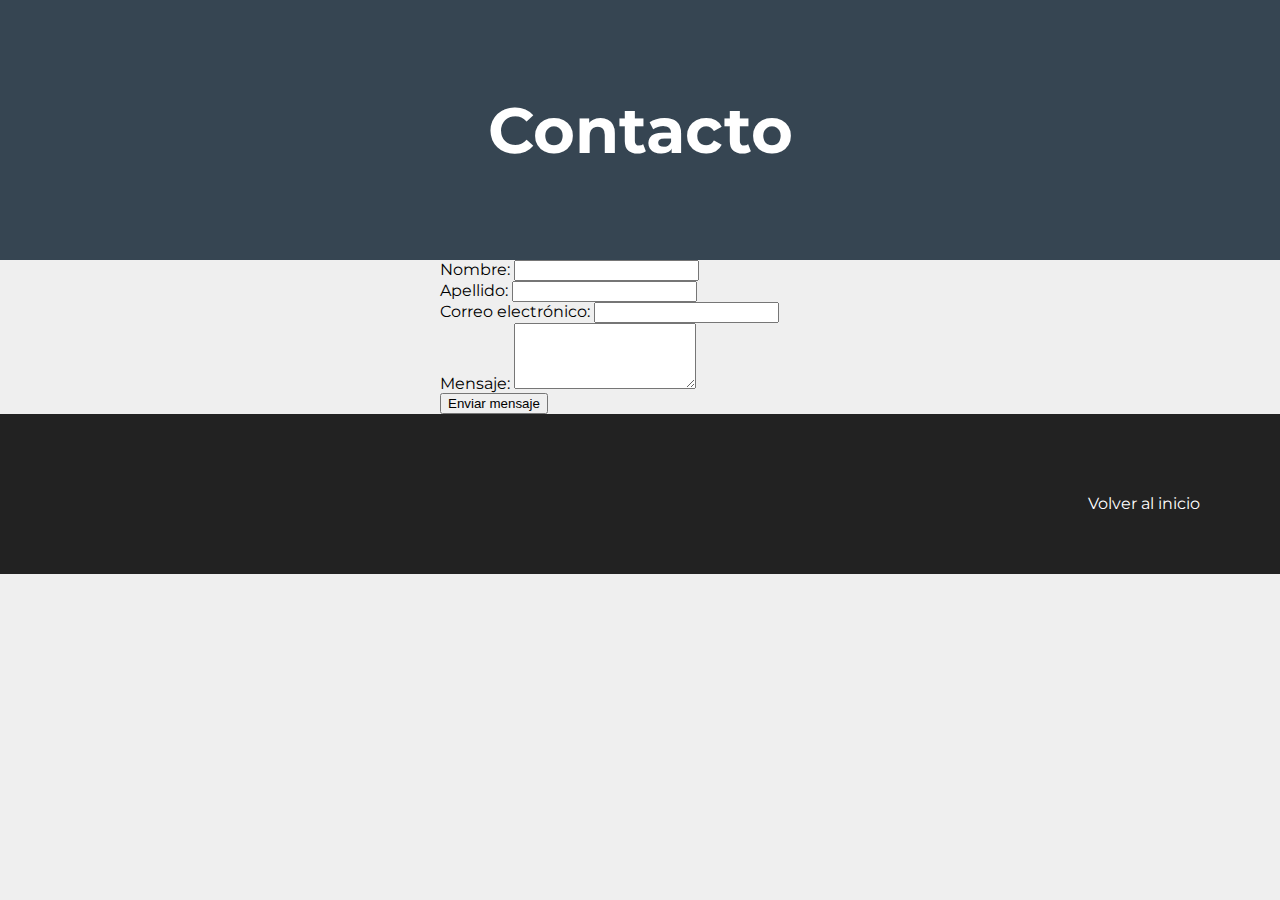
==== WEB/contacto/contacto.html @ 69479064 "Initial commit" ====
<!DOCTYPE html>
<html lang="en">
<head>
    <meta charset="UTF-8">
    <meta name="viewport" content="width=device-width, initial-scale=1.0">
    <title>Contacto</title>
    <link rel="preconnect" href="https://fonts.googleapis.com">
    <link rel="preconnect" href="https://fonts.gstatic.com" crossorigin>
    <link href="https://fonts.googleapis.com/css2?family=Montserrat:ital,wght@0,100..900;1,100..900&display=swap" rel="stylesheet">
    <link rel="stylesheet" href="../css/style.css">
<body>
    <header>
        <h1>Contacto</h1>
    </header>
    <section class="container">
        <form action="enviar_mensaje.php" method="POST">
            <div class="form-group">
                <label for="nombre">Nombre:</label>
                <input type="text" id="nombre" name="nombre" required>
            </div>
            <div class="form-group">
                <label for="apellido">Apellido:</label>
                <input type="text" id="apellido" name="apellido" required>
            </div>
            <div class="form-group">
                <label for="email">Correo electrónico:</label>
                <input type="email" id="email" name="email" required>
            </div>
            <div class="form-group">
                <label for="mensaje">Mensaje:</label>
                <textarea id="mensaje" name="mensaje" rows="4" required></textarea>
            </div>
            <button type="submit">Enviar mensaje</button>
        </form>
    </section>
    <footer>
        <section>
            <p><a href="index.html">Volver al inicio</a></p>
        </section>
    </footer>
</body>
</html>
---- WEB/css/style.css ----
html {
  font-family: "Montserrat", sans-serif;
  font-optical-sizing: auto;
  font-weight: weight;
  font-style: normal;
}
body {
    margin: 0;
    background-color: #efefef;
}

header {
    background-color: #364552;
    color: white;
    padding: 3rem 2rem;
}

header h1 {
    font-size: 4rem;
    text-align: center;
}

.container {
    width: 400px;
    margin: 0 auto;
}

section article h2, section article p {
    margin: 1rem 0;
}

footer {
    background-color: #222;
    padding: 5rem;
    color: #fff;
}

footer section {
    float: right;
}

footer p {
    margin: 0;
}

footer a {
    transition: color 0.3s ease;
    color: #fff;
    text-decoration: none;
}

footer a:hover {
    color: cornflowerblue;
}

section article {
    transition: box-shadow 0.3s ease;
    background-color: white;
    margin: 1rem 0;
    border-radius: 0.5rem;
    padding: 0.5rem 0;
    cursor: pointer; 
}
s
section article:hover {
    box-shadow: 0 0.1rem 0.4rem rgba(0,0,0,0.3)
}
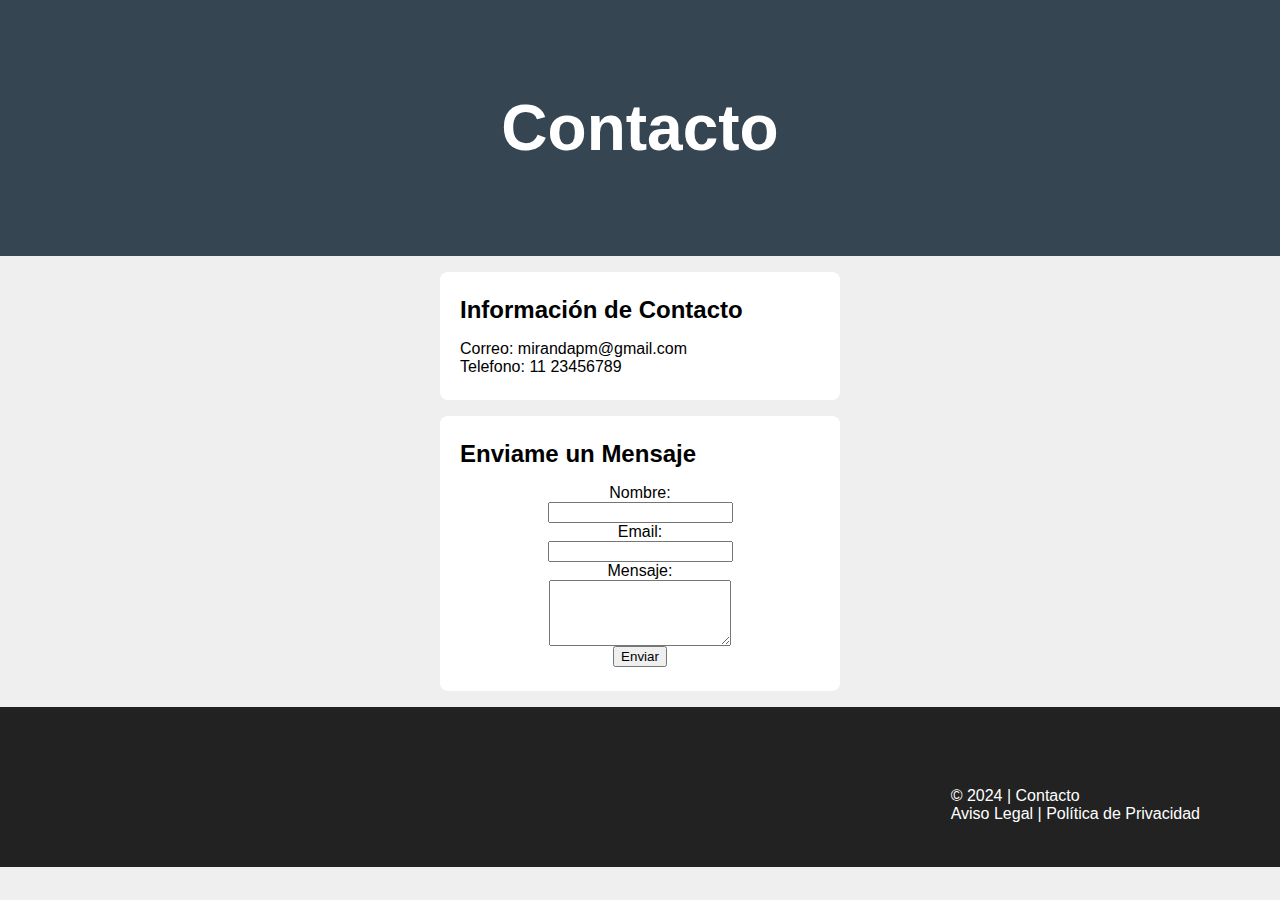
==== commit f89292fb: "add" ====
--- a/WEB/contacto/contacto.html
+++ b/WEB/contacto/contacto.html
@@ -4,38 +4,40 @@
     <meta charset="UTF-8">
     <meta name="viewport" content="width=device-width, initial-scale=1.0">
     <title>Contacto</title>
-    <link rel="preconnect" href="https://fonts.googleapis.com">
-    <link rel="preconnect" href="https://fonts.gstatic.com" crossorigin>
-    <link href="https://fonts.googleapis.com/css2?family=Montserrat:ital,wght@0,100..900;1,100..900&display=swap" rel="stylesheet">
     <link rel="stylesheet" href="../css/style.css">
+</head>
 <body>
     <header>
         <h1>Contacto</h1>
     </header>
-    <section class="container">
-        <form action="enviar_mensaje.php" method="POST">
-            <div class="form-group">
-                <label for="nombre">Nombre:</label>
-                <input type="text" id="nombre" name="nombre" required>
-            </div>
-            <div class="form-group">
-                <label for="apellido">Apellido:</label>
-                <input type="text" id="apellido" name="apellido" required>
-            </div>
-            <div class="form-group">
-                <label for="email">Correo electrónico:</label>
-                <input type="email" id="email" name="email" required>
-            </div>
-            <div class="form-group">
-                <label for="mensaje">Mensaje:</label>
-                <textarea id="mensaje" name="mensaje" rows="4" required></textarea>
-            </div>
-            <button type="submit">Enviar mensaje</button>
-        </form>
-    </section>
+    <div class="container">
+        <section>
+            <article>
+                <h2>Información de Contacto</h2>
+                <p>Correo: mirandapm@gmail.com<br>
+                    Telefono: 11 23456789</p>
+                
+            </article>
+        </section>
+        <section>
+            <article class="form-article">
+                <h2>Enviame un Mensaje</h2>
+                <form class="contacto">
+                    <label for="name">Nombre:</label>
+                    <input type="text" id="name" name="name" required>
+                    <label for="email">Email:</label>
+                    <input type="email" id="email" name="email" required>
+                    <label for="mensaje">Mensaje:</label>
+                    <textarea id="mensaje" name="mensaje" rows="4" required></textarea>
+                    <input type="submit" value="Enviar">
+                </form>
+            </article>
+        </section>
+    </div>
     <footer>
         <section>
-            <p><a href="index.html">Volver al inicio</a></p>
+            <p>&copy; 2024 | Contacto</p>
+            <p><a href="#">Aviso Legal</a> | <a href="#">Política de Privacidad</a></p>
         </section>
     </footer>
 </body>
--- a/WEB/css/style.css
+++ b/WEB/css/style.css
@@ -1,10 +1,8 @@
-html {
-  font-family: "Montserrat", sans-serif;
-  font-optical-sizing: auto;
-  font-weight: weight;
-  font-style: normal;
-}
 body {
+    font-family: "Montserrat", sans-serif;
+    font-optical-sizing: auto;
+    font-weight: weight;
+    font-style: normal;
     margin: 0;
     background-color: #efefef;
 }
@@ -22,11 +20,21 @@
 
 .container {
     width: 400px;
-    margin: 0 auto;
+    margin: 1rem auto;
 }
 
-section article h2, section article p {
-    margin: 1rem 0;
+section article h2 {
+    margin: 1rem 0; /* Ajuste aquí para agregar margen top y bottom */
+}
+
+/* Ajuste de margen o padding para los elementos <h2> que contienen ciertos textos */
+section article h2 {
+    margin-left: 20px; /* Margen hacia la derecha */
+}
+
+/* Ajuste de margen o padding para los elementos <p> que siguen a los elementos <h2> con ciertos textos */
+section article h2 + p {
+    margin-left: 20px; /* Margen hacia la derecha */
 }
 
 footer {
@@ -61,7 +69,15 @@
     padding: 0.5rem 0;
     cursor: pointer; 
 }
-s
+
 section article:hover {
     box-shadow: 0 0.1rem 0.4rem rgba(0,0,0,0.3)
+}
+
+.contacto {
+    display: flex;
+    flex-direction: column;
+    align-items: center;
+    text-align: left;
+    margin: 1rem;
 }